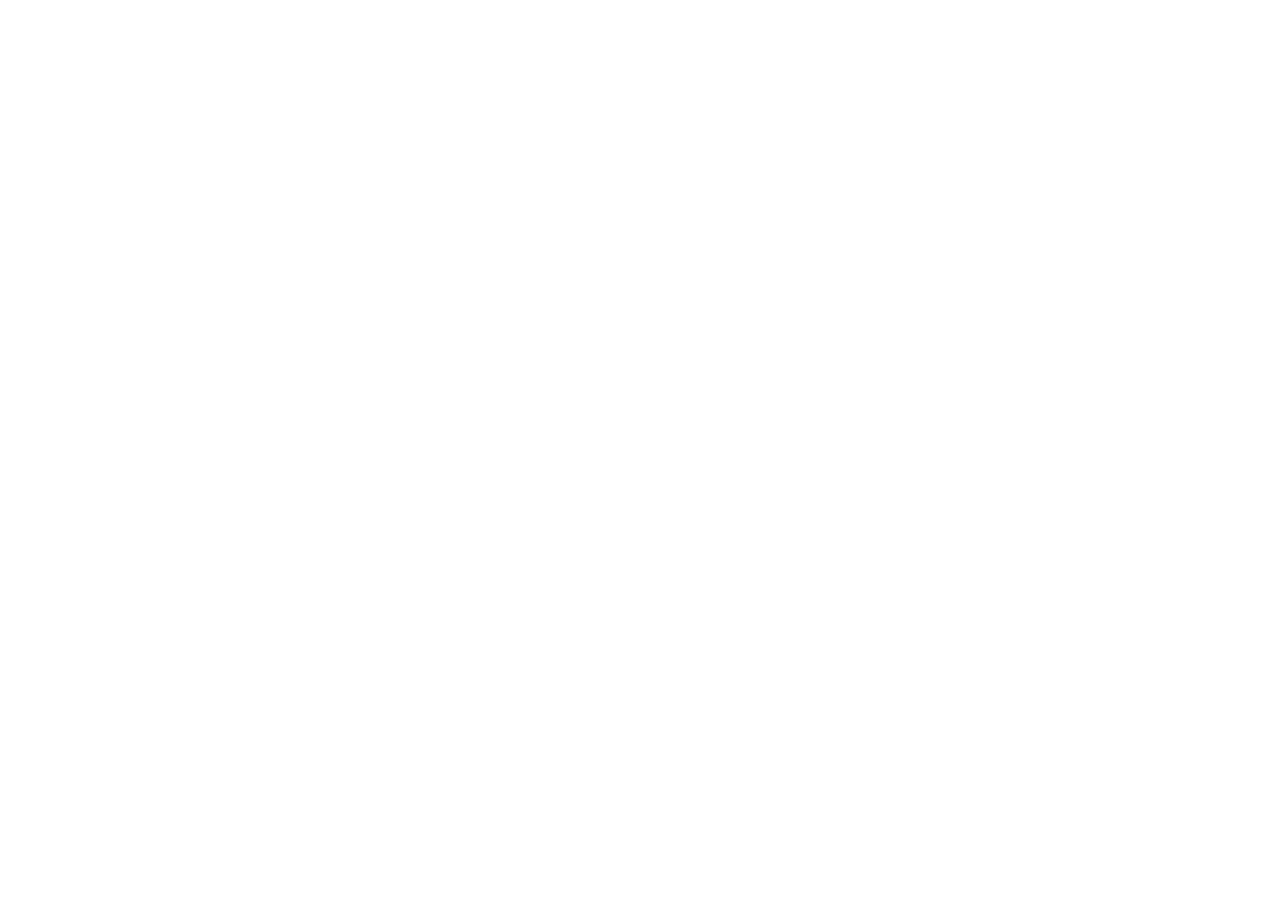
==== ind.html @ 53457034 "cff" ====
<!DOCTYPE html>
<html lang="en">
<head>
    <meta charset="UTF-8">
    <meta http-equiv="X-UA-Compatible" content="IE=edge">
    <meta name="viewport" content="width=device-width, initial-scale=1.0">
    <title>Document</title>
   <meta name="viewport" content="width=device-width, initial-scale=1.0">
   <link rel="stylesheet" href="a.css">
</head>
<body>
 
</body>
</html>
---- a.css ----
h1
{
    color:red;
    font-size:55px;
}
div p{
color:#1ff456;
font-size:2em;
overflow: scroll;
border:2px solid green;
height:20em;
}
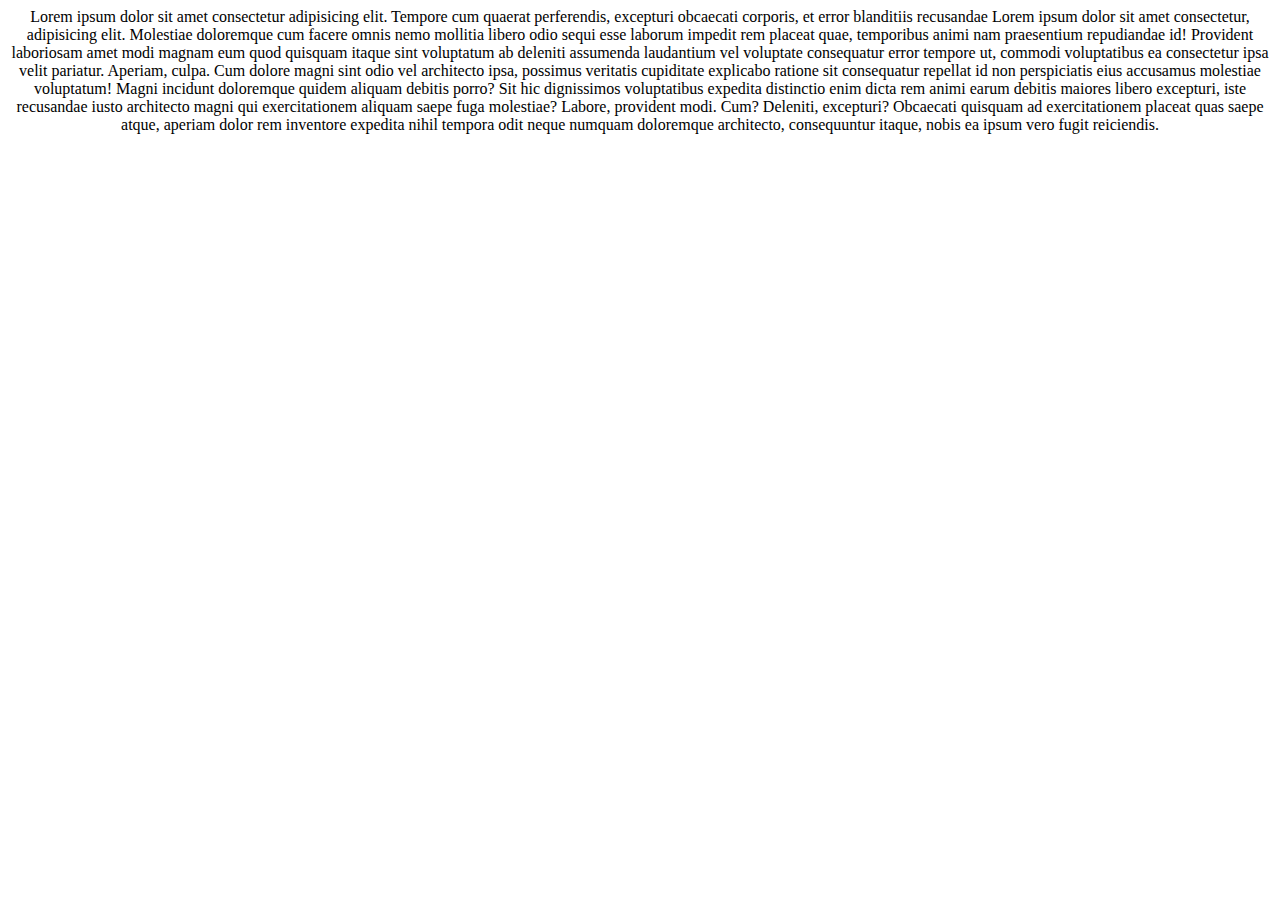
==== commit 44f10596: "cvfv" ====
--- a/ind.html
+++ b/ind.html
@@ -9,6 +9,15 @@
    <link rel="stylesheet" href="a.css">
 </head>
 <body>
- 
+ <center> 
+   <div>
+    Lorem ipsum dolor sit amet consectetur adipisicing elit. Tempore cum quaerat perferendis, excepturi obcaecati corporis, et error blanditiis recusandae 
+    Lorem ipsum dolor sit amet consectetur, adipisicing elit. Molestiae doloremque cum facere omnis nemo mollitia libero odio sequi esse laborum impedit rem placeat quae, temporibus animi nam praesentium repudiandae id!
+    Provident laboriosam amet modi magnam eum quod quisquam itaque sint voluptatum ab deleniti assumenda laudantium vel voluptate consequatur error tempore ut, commodi voluptatibus ea consectetur ipsa velit pariatur. Aperiam, culpa.
+    Cum dolore magni sint odio vel architecto ipsa, possimus veritatis cupiditate explicabo ratione sit consequatur repellat id non perspiciatis eius accusamus molestiae voluptatum! Magni incidunt doloremque quidem aliquam debitis porro?
+    Sit hic dignissimos voluptatibus expedita distinctio enim dicta rem animi earum debitis maiores libero excepturi, iste recusandae iusto architecto magni qui exercitationem aliquam saepe fuga molestiae? Labore, provident modi. Cum?
+    Deleniti, excepturi? Obcaecati quisquam ad exercitationem placeat quas saepe atque, aperiam dolor rem inventore expedita nihil tempora odit neque numquam doloremque architecto, consequuntur itaque, nobis ea ipsum vero fugit reiciendis.
+  </div>
+</center>
 </body>
 </html>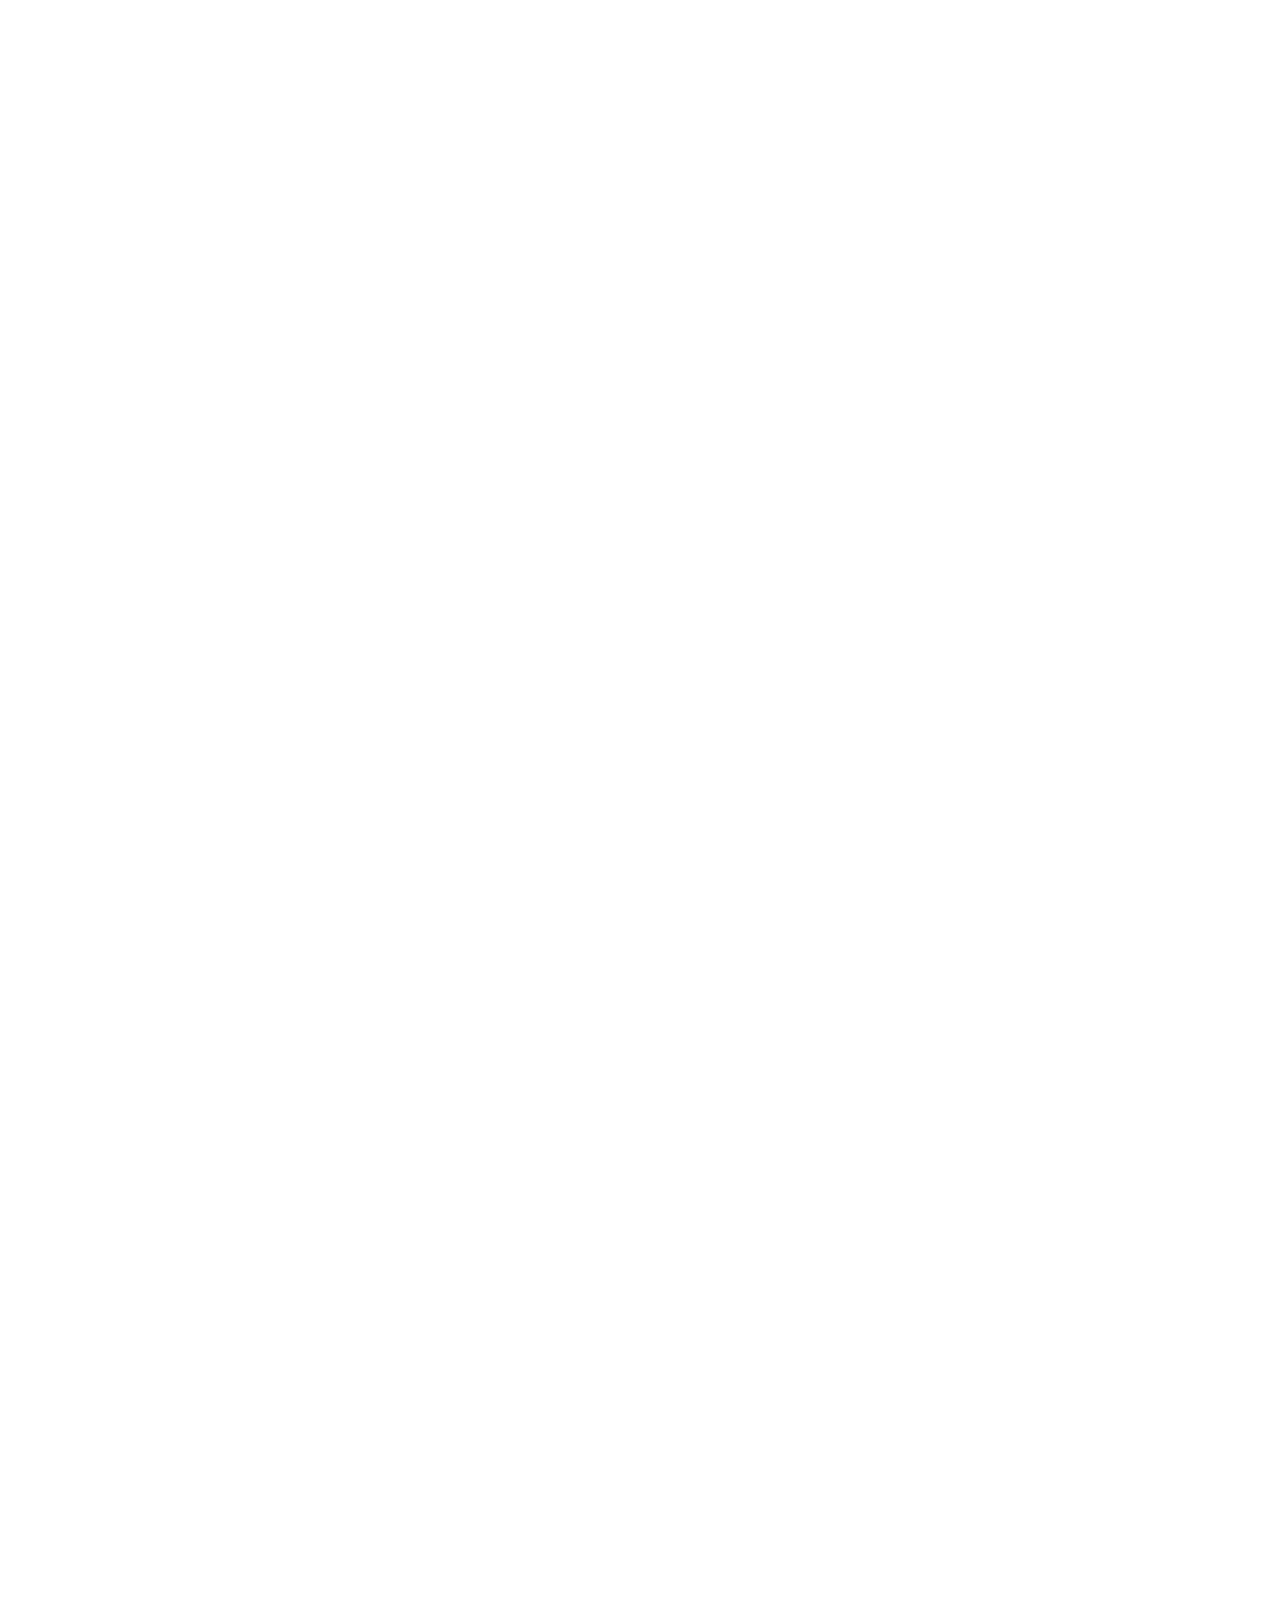
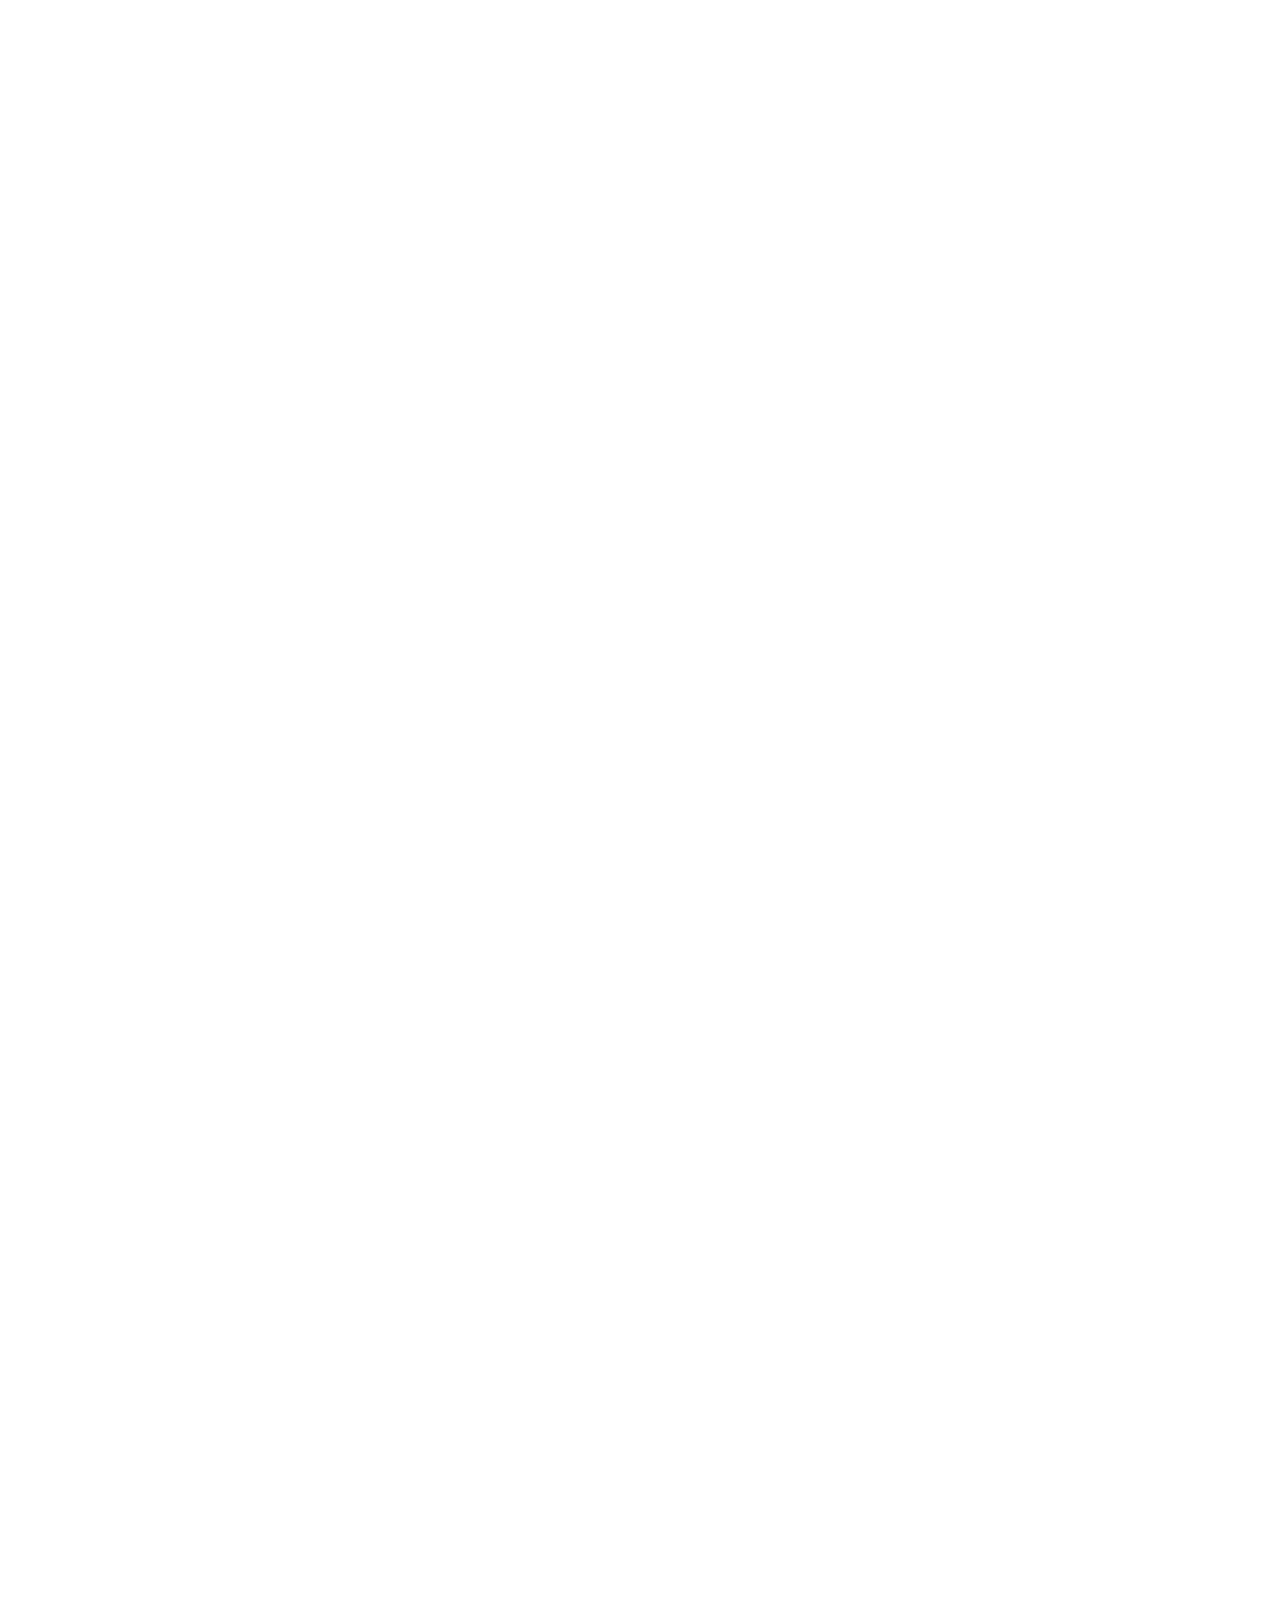
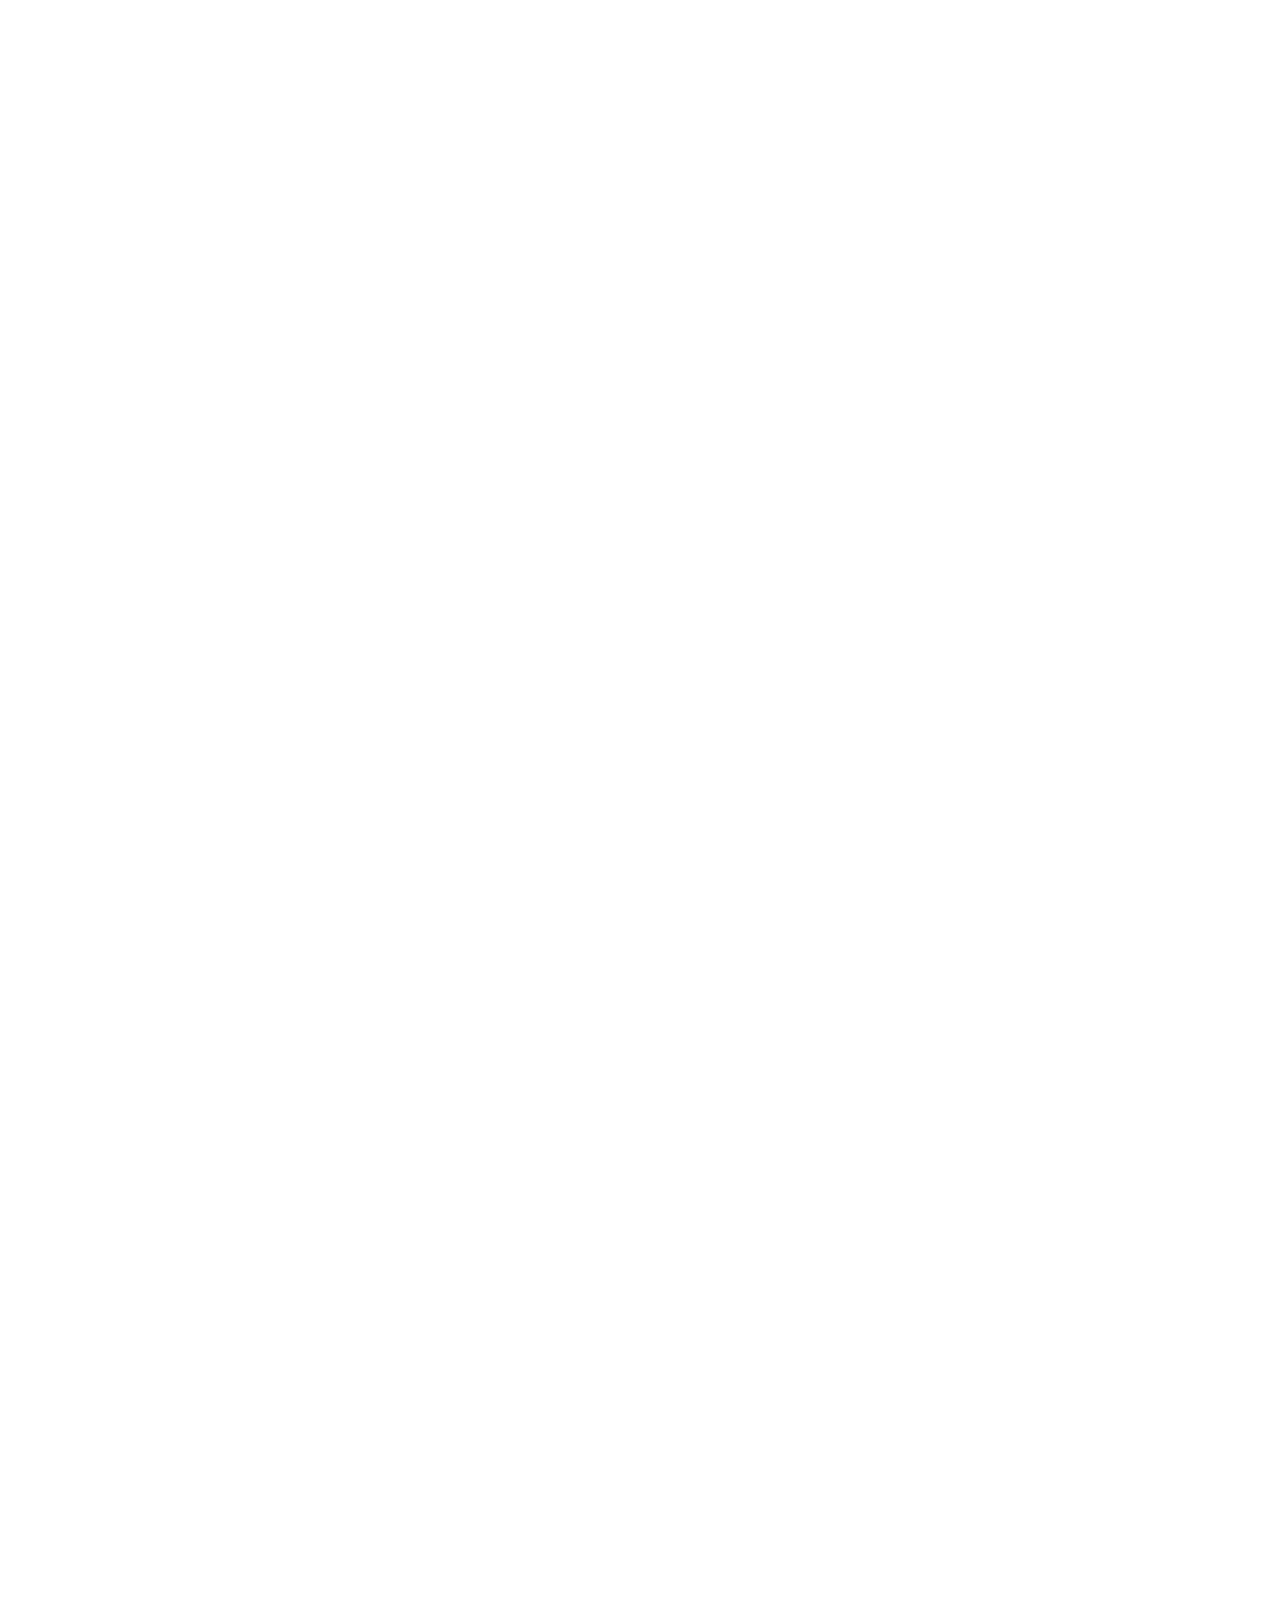
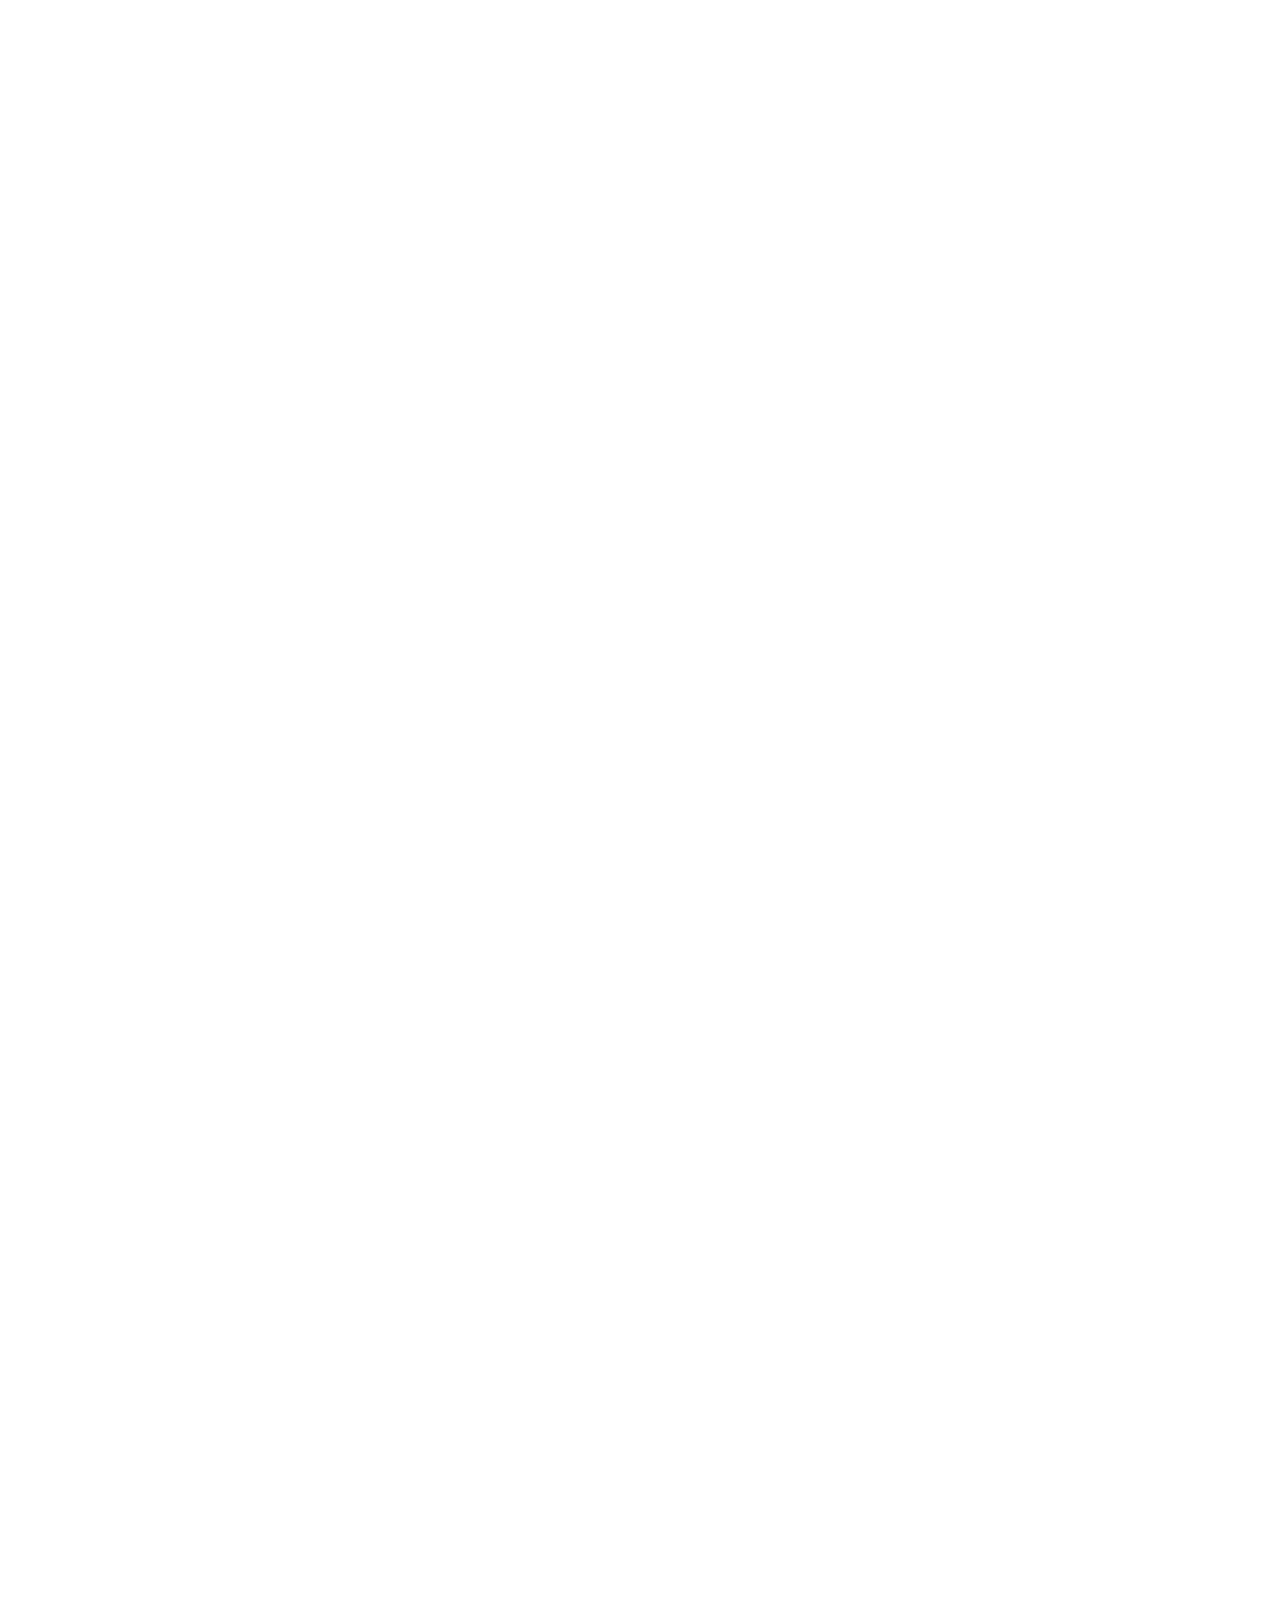
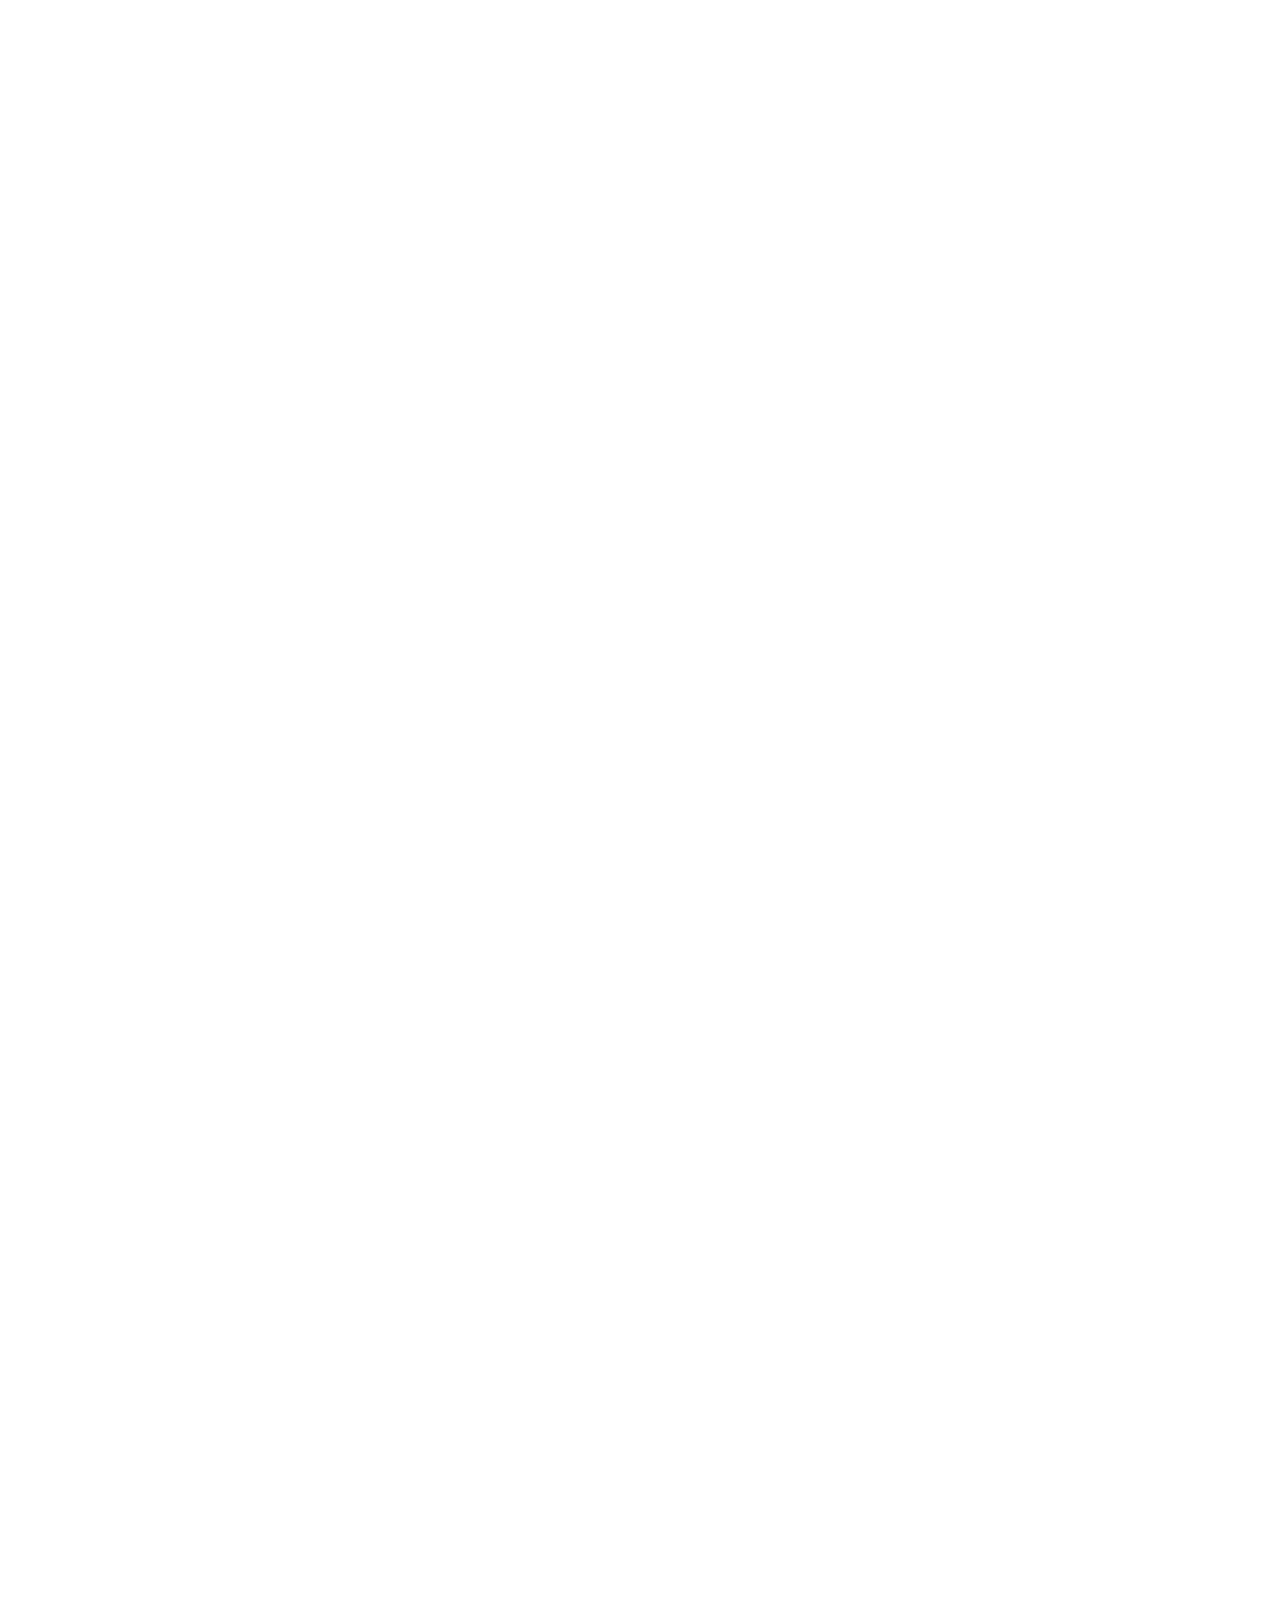
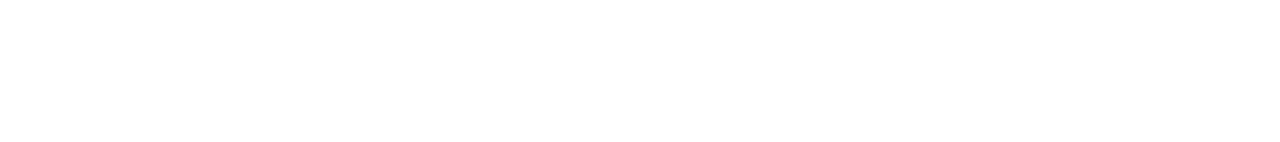
==== commit 21dcb497: "f" ====
--- a/ind.html
+++ b/ind.html
@@ -1,23 +1,121 @@
 <!DOCTYPE html>
 <html lang="en">
 <head>
-    <meta charset="UTF-8">
-    <meta http-equiv="X-UA-Compatible" content="IE=edge">
-    <meta name="viewport" content="width=device-width, initial-scale=1.0">
-    <title>Document</title>
-   <meta name="viewport" content="width=device-width, initial-scale=1.0">
-   <link rel="stylesheet" href="a.css">
+  <meta charset="UTF-8">
+  <meta http-equiv="X-UA-Compatible" content="IE=edge">
+  <meta name="viewport" content="width=device-width, initial-scale=1.0">
+  <title>Document</title>
+  <link rel="stylesheet" href="a.css">
 </head>
 <body>
- <center> 
-   <div>
-    Lorem ipsum dolor sit amet consectetur adipisicing elit. Tempore cum quaerat perferendis, excepturi obcaecati corporis, et error blanditiis recusandae 
-    Lorem ipsum dolor sit amet consectetur, adipisicing elit. Molestiae doloremque cum facere omnis nemo mollitia libero odio sequi esse laborum impedit rem placeat quae, temporibus animi nam praesentium repudiandae id!
-    Provident laboriosam amet modi magnam eum quod quisquam itaque sint voluptatum ab deleniti assumenda laudantium vel voluptate consequatur error tempore ut, commodi voluptatibus ea consectetur ipsa velit pariatur. Aperiam, culpa.
-    Cum dolore magni sint odio vel architecto ipsa, possimus veritatis cupiditate explicabo ratione sit consequatur repellat id non perspiciatis eius accusamus molestiae voluptatum! Magni incidunt doloremque quidem aliquam debitis porro?
-    Sit hic dignissimos voluptatibus expedita distinctio enim dicta rem animi earum debitis maiores libero excepturi, iste recusandae iusto architecto magni qui exercitationem aliquam saepe fuga molestiae? Labore, provident modi. Cum?
-    Deleniti, excepturi? Obcaecati quisquam ad exercitationem placeat quas saepe atque, aperiam dolor rem inventore expedita nihil tempora odit neque numquam doloremque architecto, consequuntur itaque, nobis ea ipsum vero fugit reiciendis.
-  </div>
-</center>
+  <div>Lorem ipsum dolor, sit amet consectetur adipisicing elit. Dolor nam inventore facere illum porro, magnam officia aspernatur animi, repudiandae, minus reiciendis! Aperiam fugiat ipsa aspernatur, a quae eius distinctio temporibus?
+  Recusandae qui ut soluta! Vero ut soluta dignissimos aperiam tempore ipsa hic ratione provident natus nesciunt ad dolor neque, quae iure commodi, praesentium assumenda, cupiditate unde? Cum esse eveniet iste?
+  Aut officiis atque voluptate rerum enim obcaecati modi tenetur earum dolores sequi ex hic labore excepturi quia corrupti nostrum suscipit et odio laboriosam, unde incidunt natus aspernatur! Et, iste eaque.
+  Voluptates laborum natus officia nobis est reiciendis dolorem et perferendis voluptatem eligendi temporibus, ipsum repellat praesentium exercitationem, rerum blanditiis totam minus cumque labore perspiciatis illo, dolores necessitatibus architecto officiis? Eaque.
+  Illo, id natus laudantium at inventore asperiores tempore ab, eveniet eos dolorum aspernatur, magnam laboriosam assumenda earum est repudiandae a soluta cum \
+  
+  Lorem ipsum dolor sit amet consectetur adipisicing elit. Non debitis et natus modi fugiat voluptatem, quidem accusamus incidunt explicabo excepturi nobis nihil nam doloremque nulla itaque architecto eius eligendi molestias?
+  Facere ratione at nisi libero beatae nulla eaque laudantium, eligendi dicta magnam tenetur quidem hic recusandae mollitia provident accusamus molestiae. Itaque exercitationem atque similique nisi quas accusamus labore tempore iure?
+  Facilis sapiente sequi quia maxime atque neque totam voluptatibus reiciendis tenetur ipsam quae ipsum iure a delectus quod ducimus laboriosam, culpa soluta. Dicta odio aliquam eveniet quod voluptatem officiis explicabo!
+  Laudantium sequi, libero ipsa nesciunt similique maxime dolores fugit animi vitae cupiditate exercitationem perferendis quisquam! Dignissimos voluptatibus perspiciatis asperiores neque, libero incidunt pariatur eaque, obcaecati alias soluta culpa doloremque recusandae?
+  Deserunt nemo distinctio tempora iusto itaque explicabo in, laboriosam quidem perspiciatis amet quas blanditiis totam harum placeat ipsa ad id dignissimos, dolorem magni molestias. Impedit incidunt deserunt sint voluptatum beatae?
+  Laudantium odio nesciunt neque placeat, magnam, impedit quae ipsa excepturi explicabo vitae eaque fugiat? Deserunt, officia amet. Temporibus itaque doloribus, earum repudiandae obcaecati, optio officiis, odit ipsam dolorem soluta ab.
+  Quaerat deserunt voluptatibus molestias earum, numquam, quis quidem pariatur quos animi illum architecto aut recusandae facilis aperiam praesentium magni alias, ad mollitia dolorem! Ab dolor magni qui explicabo labore aspernatur?
+  Saepe aspernatur, magnam voluptates reiciendis vitae fuga eum laboriosam, neque aliquam quidem unde possimus doloremque fugiat deserunt atque quae eos cumque doloribus. Blanditiis nemo commodi magnam, culpa sed tempore vel!
+  Ipsam quia quas qui praesentium sed? Excepturi numquam illum sint totam quaerat facere neque, autem pariatur iste nihil reiciendis quae voluptatum quasi vitae voluptates repellat aliquam. Id vel laborum possimus.
+  Doloremque possimus quod necessitatibus iste cumque? Dolore a repellendus reprehenderit, molestias quis dolores voluptas repellat beatae id blanditiis, illum excepturi fugit doloribus, nam eos quibusdam aspernatur harum quas reiciendis adipisci.
+  Aspernatur, neque debitis soluta molestiae illo quia voluptatibus est in vitae sed laborum laboriosam vel facilis, repudiandae placeat ducimus quibusdam quisquam corrupti aliquid nostrum deserunt? Neque impedit minima cumque error.
+  Aliquid sequi commodi nobis soluta, inventore dolor cupiditate amet officiis dolore, temporibus quos itaque fugit, ratione nulla. Quam sapiente dolorum, voluptatem ullam, maxime, eius itaque incidunt magnam eos distinctio excepturi.
+  Harum neque adipisci atque quidem deleniti voluptate, tenetur explicabo omnis ipsum ut aliquid earum nisi laboriosam eum. Repellendus a tenetur autem temporibus, architecto vero itaque labore exercitationem aperiam cum voluptatem?
+  Iste est quia, maiores ullam dolorem ea architecto doloribus molestias. Quaerat iure sapiente ipsam praesentium quo ullam necessitatibus itaque, consectetur rerum aliquam est velit ducimus illum, natus earum voluptas labore.
+  Accusamus modi quis ex obcaecati excepturi voluptates! Architecto esse aliquid nostrum eligendi. Impedit, enim. Quidem quos illo dolorum! Tempora ut iusto officia libero quidem odio voluptatem quod deserunt. Amet, hic.
+  Maxime blanditiis incidunt pariatur ullam veniam beatae, odit doloribus eius nisi molestias sint! Itaque ducimus quae inventore nam quibusdam laboriosam error consequuntur veritatis et obcaecati facere mollitia saepe, ipsam velit!
+  Placeat dolore sunt tempora recusandae vel nam dicta accusamus ex aut? Culpa cupiditate amet voluptates sed quasi repellat soluta, porro, animi incidunt eligendi, omnis officiis cumque? Vel ea iusto recusandae.
+  Quas error excepturi, consequatur nam totam libero tenetur incidunt hic doloremque earum ab amet unde minus ipsum repellat aliquid voluptas, voluptatibus quo voluptates dolore tempore cumque facere dolorem. Corporis, aspernatur.
+  Cum, repellendus dolor, dolorem sequi eaque et ab quo incidunt impedit deserunt neque nam harum voluptatem aspernatur officia reprehenderit minima sunt? Cupiditate cum veniam atque pariatur maiores praesentium, soluta illo?
+  Ad recusandae fugit magni culpa porro doloremque suscipit, perferendis, itaque amet sint mollitia repellat pariatur deserunt inventore sapiente quis autem eos minima accusamus saepe tenetur delectus unde? Possimus, ratione ea.
+  Consequuntur dolor porro, exercitationem, quas sequi minima explicabo tempora totam officia placeat beatae, recusandae alias vel ipsa rem ducimus inventore! A quasi praesentium eligendi, quam fugit reprehenderit velit modi pariatur?
+  Atque in dolorum similique quas rem veniam officia explicabo enim aperiam. Ab, similique! Autem praesentium accusamus culpa, quibusdam totam optio architecto consectetur laborum quidem dolor? Blanditiis neque architecto quod eum?
+  Unde a quam voluptas consectetur, laudantium minima perferendis mollitia numquam, animi facilis eius nulla repudiandae et ipsum ab voluptatibus consequatur, quis dolores asperiores quibusdam beatae omnis nemo. Excepturi, asperiores rerum!
+  Doloribus quam quia suscipit? Ad officia porro, labore fuga at rerum officiis. Est amet debitis quo, culpa fugit dolore animi? Saepe, at nulla? Corrupti veritatis similique, dolor sunt debitis ipsam.
+  Laboriosam ea est mollitia tempore iste asperiores delectus! Natus laboriosam laborum officiis? Iure suscipit eius nemo adipisci minima ad repellat porro doloribus voluptate corporis asperiores, iusto tenetur molestiae aliquid reiciendis.
+  Cumque quos sunt ipsa eum officiis totam consectetur, quo quibusdam iusto modi! Asperiores eos laborum, itaque eum veritatis, assumenda fuga rerum tempora sapiente ut eveniet alias voluptas corrupti esse doloribus!
+  Non minima consectetur magnam deleniti obcaecati beatae rerum repellendus fugiat. Temporibus odio dolor sunt molestias exercitationem suscipit totam, voluptates repellat, distinctio, dolores ea optio! Odit totam atque tempore accusantium ad.
+  Incidunt odio blanditiis quisquam distinctio error, eum enim esse officia consequatur earum corrupti dignissimos laboriosam, dolores tempora, aspernatur expedita voluptatem ab unde minima accusamus! Consectetur totam odit cumque ex maxime.
+  Quas nemo suscipit assumenda laudantium ipsum dolorum sequi, rerum nam culpa officiis quod quam, non natus. Illo sequi, deleniti repellendus ipsam recusandae, molestiae soluta optio sunt nostrum voluptate reiciendis? Totam!
+  Autem nisi a maiores dignissimos obcaecati provident vitae repellat minus laudantium ex sunt nostrum cupiditate velit perspiciatis adipisci iusto, commodi ut, excepturi totam aliquam quos, voluptate facilis sit. Quam, recusandae!
+  Fugit iusto praesentium dolores officiis ipsum, quod fugiat vero eum saepe pariatur corporis quae similique iste facere soluta doloribus rem eveniet repudiandae! Praesentium adipisci cupiditate dignissimos quaerat et, animi culpa!
+  Impedit voluptate et, numquam ea cupiditate expedita ipsam sit eius illo suscipit commodi natus voluptatem fuga debitis iure quae tempore molestiae rerum perspiciatis reiciendis qui corporis soluta reprehenderit laborum! Sed.
+  Ipsam ratione eveniet quisquam vitae. Voluptatem sapiente mollitia esse maiores, quasi perspiciatis recusandae necessitatibus saepe, earum quisquam temporibus natus totam nesciunt harum ea ipsa voluptates sit obcaecati, nobis modi quam.
+  Quidem dicta quod quis doloribus asperiores molestiae, velit animi sunt nihil accusantium ipsa modi quos. Deleniti numquam dolores, fuga cupiditate ab debitis beatae! Voluptate accusamus nobis unde placeat, impedit iusto!
+  Consequatur, architecto nesciunt voluptatibus iste, officiis eum quo mollitia doloribus, in tempora vitae ratione. Maxime, labore at perferendis placeat voluptatibus ut itaque hic molestias inventore voluptatem illo explicabo! Reprehenderit, deleniti.
+  Consequatur, veniam laboriosam amet dicta, odit reiciendis natus nulla eius quae tempora velit eaque esse nesciunt temporibus vitae iure nam saepe? Saepe reprehenderit facilis incidunt placeat modi cum optio laboriosam?
+  Sequi laboriosam aut est accusantium, at saepe ipsa tempora suscipit eius sed harum asperiores assumenda neque doloribus eligendi repellat! Sint ab saepe accusamus distinctio! Voluptate expedita perferendis repudiandae rerum. Rem.
+  Aut assumenda fugiat, voluptatem beatae consequatur molestiae neque cupiditate blanditiis, quam cumque eius modi quo. Aliquid illum, provident similique voluptates qui exercitationem eligendi accusamus itaque omnis nulla culpa sequi iure!
+  Cumque, nemo dicta? Maiores, ratione. Eligendi dolore aperiam corrupti consequatur voluptatibus soluta numquam ab, vero quas aliquam incidunt pariatur blanditiis consectetur perferendis, laudantium optio, vitae animi maxime facilis quibusdam provident!
+  Beatae maxime deleniti minus odit nesciunt tempore ad autem repellendus iste veniam eligendi omnis fuga quasi mollitia nostrum, eum accusantium sapiente corporis, natus quaerat porro explicabo aperiam nihil! Omnis, tenetur.
+  Quae quia perferendis excepturi, saepe minima quam accusamus animi minus iure sit ratione molestiae provident. Magnam laborum, distinctio nemo porro illum, aperiam odio cupiditate alias earum velit accusamus nisi totam?
+  Vitae suscipit voluptates aut cupiditate ea, quaerat excepturi provident dolores consectetur maxime eligendi! Quis optio, nemo officiis, alias libero fuga quo nam dolores, corporis vero hic beatae neque aliquam consequatur!
+  Molestiae nesciunt enim suscipit vero, blanditiis impedit cum illo perspiciatis soluta optio provident sunt aut iure officiis ea eos est dolorum nemo vitae dolor natus unde! Sed quo omnis voluptatem.
+  Laboriosam sunt doloribus ipsa vero consectetur perferendis quasi iste placeat laudantium similique, ex repellat error voluptatibus magnam numquam ratione nostrum tenetur alias aut. Repellat, culpa neque sit soluta officia non?
+  Ad voluptatem sit ratione, vel deserunt, eligendi eius ipsa quidem omnis iure soluta veniam consequuntur! Debitis, expedita. Quo similique perspiciatis nulla necessitatibus corrupti sapiente accusamus excepturi ullam tenetur, sed nemo?
+  Modi laboriosam, dicta alias, exercitationem harum quibusdam id atque quos corporis aut quaerat quas esse nam incidunt temporibus, aliquam ducimus consectetur illum fugit expedita laborum quae ea debitis ex! Deleniti.
+  Quo nihil quasi vitae ab, eveniet pariatur laboriosam sunt corrupti facere culpa dolorem, aspernatur iste repellendus in dolores facilis sint. Laboriosam cumque animi possimus numquam itaque officia quos vel similique.
+  Ea asperiores placeat dignissimos tempore, maxime molestias ipsum possimus ut quas hic sed at doloribus aspernatur, dolorem odio error fugit odit laborum optio necessitatibus itaque? Fuga nulla soluta sunt veritatis.
+  Labore officiis autem adipisci. Ullam odio, fugiat saepe neque reiciendis tenetur. Voluptatum recusandae labore, doloremque nemo inventore esse aspernatur nostrum numquam magni quia dolore aut ad accusantium delectus soluta in?
+  Perspiciatis dignissimos esse unde porro nesciunt omnis enim maiores rerum sint minus, distinctio soluta, et vero? Blanditiis deserunt, debitis id, assumenda sit numquam doloremque et tempore iste cupiditate consequuntur in.
+  Harum fugit ratione, inventore distinctio porro impedit debitis sapiente veniam deleniti voluptatibus voluptatum, eligendi, facilis soluta neque fugiat exercitationem et explicabo animi totam dolore! Hic culpa beatae quisquam excepturi ipsum.
+  Cum exercitationem facilis, numquam quam, debitis labore necessitatibus eum nam praesentium accusantium molestias officia amet? Suscipit repudiandae consectetur aut dolorum deserunt dolore dolores. Nemo veniam accusamus delectus sunt, reiciendis error?
+  Facere laborum quos accusamus ducimus blanditiis quam eos, nihil quis voluptates perspiciatis et neque, cum corporis saepe nemo facilis voluptatibus suscipit necessitatibus. Aperiam praesentium quia nam! Sapiente cumque quae est!
+  Ea et quos quisquam eaque quidem totam sint, cum temporibus a dolore neque. Expedita ad voluptates iusto recusandae amet excepturi, inventore porro vitae quia temporibus? Numquam, optio. Pariatur, id neque.
+  Quisquam temporibus, deserunt et assumenda iure harum quo dicta, alias vel quasi ratione! Repellat et delectus culpa harum? Sit, provident? A et quae nihil accusantium natus rerum quos velit corporis!
+  Cum natus laudantium harum? Autem repellat, culpa quidem dolore, ullam sapiente tenetur expedita distinctio cumque amet enim sed! Pariatur provident ipsam vero molestias tempore velit consequatur labore vel sed autem.
+  Consequuntur magni iusto in reiciendis, modi nihil, velit, sunt ipsam incidunt asperiores similique sint id odio. Aut, doloribus quibusdam, laboriosam repellendus placeat hic consectetur maxime tenetur quasi rem natus molestiae?
+  Aut, repellat voluptatibus. Dolore, aliquam dolores? Veniam aut architecto quaerat vel adipisci quibusdam corrupti debitis nesciunt sint voluptatem! Ipsum quam eligendi maiores recusandae ut voluptatem culpa fugit reprehenderit similique at!
+  Neque doloribus esse quae quam ut et inventore aperiam possimus ratione debitis, aspernatur totam officia nulla odit repellat culpa voluptatum dolorem perspiciatis est, incidunt velit. Nisi fugiat sunt totam et.
+  Consequatur fugiat veniam, iste id eligendi sit placeat voluptatibus dolor rerum unde corporis odit consectetur, perferendis maxime quaerat ex rem in illum sint? Cum quaerat commodi eius doloribus voluptatem at!
+  Quo sit voluptatem nulla maiores fugiat illo repudiandae autem sequi impedit incidunt consequuntur, corporis rerum pariatur eligendi consequatur. Culpa minus praesentium commodi impedit ex tenetur sed, saepe aspernatur omnis eveniet.
+  Soluta nostrum veniam error nam est praesentium, quis reprehenderit saepe, modi, cum blanditiis. Debitis autem placeat saepe iusto molestiae totam, dicta, laudantium at quod ullam rem soluta ipsum, blanditiis exercitationem!
+  Quas optio beatae similique, ut ad cumque sunt odit dolor vitae fugit mollitia molestiae sequi illum velit. Earum magnam illo suscipit ab aut recusandae, et dignissimos autem voluptate ipsam repellendus.
+  Fugit, dicta. A nostrum tempore, sed nam quasi eum maxime vel necessitatibus, deserunt corrupti ullam! Iure soluta esse velit officiis error odio. Unde earum eum nostrum vero? Repudiandae, impedit quia?
+  Vero aspernatur eveniet quo ipsam laudantium fugit officia alias eaque sapiente. Aperiam debitis, facere, reprehenderit, ad voluptatibus quasi sit molestiae magnam nisi odit optio delectus nostrum similique alias. Dolore, porro!
+  Reprehenderit neque dignissimos sunt corrupti eius animi pariatur eligendi nemo! Nisi dolorem laudantium eaque dolores quae assumenda, delectus officia temporibus aliquid nam fugit. Rerum tempora blanditiis odit omnis similique nemo.
+  Nemo, eveniet perferendis voluptas magnam voluptatum id nam soluta incidunt fuga dolores? Unde itaque odit inventore, nihil distinctio delectus neque sit amet obcaecati laborum ab, dignissimos ducimus ut cupiditate dolorem?
+  Velit aut voluptatibus impedit optio! Aspernatur rerum, cum error autem saepe velit veritatis quis beatae illum, culpa distinctio. Doloremque qui laborum optio eveniet in dolores, aliquam accusamus rerum minima odit?
+  Eligendi rem vel reprehenderit nisi impedit delectus voluptas, harum mollitia explicabo obcaecati natus magnam similique voluptatem atque aut inventore non nostrum unde velit ratione rerum ipsam? Enim qui cum temporibus?
+  Consequuntur, laudantium ab dicta ullam fuga architecto sunt mollitia deserunt dignissimos quasi illo quidem quia tempore tempora, incidunt rerum iusto nulla quibusdam animi cupiditate, temporibus repudiandae. Repellendus optio doloribus eaque.
+  Repudiandae similique deserunt consectetur id! Quia unde quis tempore? Similique libero alias, officiis sint, perferendis cupiditate praesentium quibusdam distinctio laborum iste, eius beatae! Neque ipsa eos quisquam corrupti, voluptas perspiciatis.
+  Quaerat fugit quis quisquam, officiis iste harum. Nisi facilis exercitationem quibusdam a culpa rerum voluptate numquam quia expedita impedit eos adipisci explicabo esse, alias suscipit eligendi architecto dolorum dolor soluta.
+  Beatae repellendus a non minima dolore reiciendis in quibusdam ipsa ex explicabo! Sed quod ipsam accusamus commodi, quasi ab dolore cumque placeat debitis explicabo quas inventore aspernatur neque voluptatum odit.
+  Deleniti facere doloribus ullam ex, quas, velit corrupti eligendi culpa repudiandae neque ipsum quidem inventore saepe accusamus. Ea veritatis, consequatur nihil obcaecati ipsum ducimus neque quas, facilis id earum rem.
+  Consectetur in nobis nemo, sapiente libero voluptatem obcaecati officiis facilis animi numquam, recusandae quaerat? Dignissimos quos eaque natus, animi excepturi, quisquam magnam fuga maxime molestias perferendis earum, aut quidem repellat.
+  Ut consequatur voluptatibus et esse animi a dolorem porro mollitia iure neque corporis, illum sed praesentium ipsa? Vitae, facere! Est ratione error doloribus veniam voluptatem, cupiditate soluta aliquid inventore vel?
+  Dolorem quasi, facilis et unde nam, laboriosam numquam quibusdam minus, commodi delectus repellat amet cum sed repudiandae ullam. Earum architecto dolores itaque obcaecati beatae amet at totam, quibusdam enim in!
+  Adipisci ducimus vel maiores minima culpa repellat odio praesentium iusto obcaecati deleniti, corrupti iste reiciendis temporibus error perspiciatis animi ullam dicta eaque. Molestiae culpa similique, ducimus voluptatum modi odio quidem?
+  Dolore libero dolores nihil tempore magnam, odio quis, cum illo nam blanditiis, iusto ab quasi. Sequi, dolore ipsum repellat deserunt voluptate omnis saepe, corporis, suscipit tenetur nemo atque id laudantium.
+  Incidunt modi quod perferendis sunt sapiente fugit laboriosam qui placeat est molestias aliquid dolores, adipisci in maxime officia quidem accusantium quos? Saepe labore quia quod ullam quisquam! Ad, cum in!
+  Cupiditate dicta vitae iste labore sapiente rerum sint quis nesciunt quaerat quod modi doloremque blanditiis quasi deserunt expedita ullam fugiat magnam dolore officiis, sunt repudiandae! Et qui quibusdam excepturi quisquam.
+  Ducimus odio, ea quos amet quasi soluta maxime excepturi laboriosam, minima aperiam consequuntur, a assumenda recusandae? Placeat eos dignissimos neque accusamus a quas? Consequatur natus tempore soluta vel. Explicabo, amet.
+  Ab expedita ducimus laborum ad commodi enim quia iusto, eum dignissimos dolore est id illo obcaecati sit praesentium necessitatibus eius reprehenderit culpa delectus perferendis, quas molestias. Doloribus tempora fugit dolorum.
+  Dignissimos modi dicta debitis expedita ut veniam incidunt cum dolorem doloremque sint hic quo, quam dolores commodi officia eaque rerum, animi ad recusandae. Minus quae possimus tenetur error architecto sapiente?
+  Fugit soluta sapiente ea eos nesciunt harum sunt placeat. Corporis sit, animi eum rem laboriosam dolor accusamus aliquid explicabo officiis repudiandae nobis magni accusantium ea. Rem quas incidunt laudantium nisi!
+  Porro natus temporibus soluta magni amet maiores, exercitationem dolorem quae explicabo nam tenetur aliquid. Explicabo mollitia adipisci consequatur quibusdam quis odio minima quod exercitationem eaque, ut nulla iusto, possimus tenetur?
+  Placeat ullam quod error aperiam expedita tenetur animi odio laborum cupiditate, repellat, illum sed consequatur incidunt officiis autem, rerum quaerat temporibus aliquam enim aspernatur ea numquam molestias eligendi. Voluptatibus, assumenda?
+  Nemo dignissimos itaque voluptate aliquam aliquid consequuntur veniam eos placeat neque et nulla dolorem, delectus distinctio maiores deserunt enim in fugiat. Vel, asperiores sunt consectetur maiores quod eaque dolorum iusto.
+  Magnam corporis dignissimos necessitatibus ea itaque optio voluptatum veritatis dolorum sunt recusandae, repudiandae non officia quod blanditiis culpa omnis laborum consequatur, ut fugiat esse? Debitis, accusantium facilis. Necessitatibus, doloremque iusto!
+  Error delectus perferendis velit, provident consectetur expedita debitis ad quisquam incidunt, dolores eum, magni sapiente. Provident odit magnam autem! Similique quas sed ipsam eligendi voluptatum amet excepturi quam nemo illo!
+  Ratione ipsum totam in numquam, soluta vel? Dolores velit itaque soluta iste, quae voluptates doloribus minima aliquid libero blanditiis quod illum dolorem consequuntur ipsum nesciunt. Molestias consectetur repellat officiis laborum.
+  Et dolore laudantium, dicta qui temporibus repudiandae soluta quas totam eum? Corrupti, perspiciatis asperiores quibusdam quaerat reprehenderit natus dolores placeat? Quidem, culpa harum id quae quos at quis reprehenderit ad.
+  Ratione ab itaque qui eaque beatae distinctio architecto illo dolores, doloremque, consequatur nihil autem quam soluta excepturi a eum. Laborum, expedita culpa! Repellendus dolore nam delectus, alias tenetur maiores cum?
+  Autem odio modi vero! Dolor fuga nobis quis sunt maiores optio iure debitis provident repellendus, voluptatum reiciendis officiis dolorem aliquam cupiditate impedit ducimus, est numquam? Dolorum tempore voluptate delectus autem.
+  Dolore, in? Voluptatum cum iusto nulla ratione error tenetur nihil voluptatem eos, perspiciatis aperiam eveniet ducimus facilis consequatur magnam explicabo sapiente maxime et minus eligendi saepe unde! Iste, vitae dolor.
+  Blanditiis expedita porro libero magnam, soluta voluptate maxime rem error reiciendis quia tenetur enim ex numquam perspiciatis officia eligendi quod sint natus, deserunt nostrum ducimus qui illum dolorum quis? Tempore?
+  Eius rem veniam itaque dolorem explicabo autem earum, voluptatem dicta corrupti aperiam doloremque eum et voluptatum quasi dolor doloribus possimus molestias consequatur? Vel consequuntur, iusto provident harum reiciendis suscipit quisquam.
+  Ducimus ut temporibus nulla facilis doloremque libero sequi itaque magnam aspernatur saepe perferendis totam, a natus, ex impedit unde iste reprehenderit, omnis veniam dignissimos aliquam veritatis quibusdam placeat quas. Saepe?
+  Aperiam soluta vitae esse aspernatur, obcaecati dicta veritatis dolorum quas provident ex beatae expedita perspiciatis magnam, amet facere similique sequi maiores, harum odio. Possimus officia odio voluptatum minus itaque consectetur!
+  Corrupti ad placeat dignissimos totam impedit expedita commodi eos, ducimus debitis tempora perspiciatis labore sequi tempore nisi inventore! Maxime facere velit, quas reiciendis excepturi dolorem illo exercitationem sint ratione accusantium?
+  
+  
+  voluptas quis! Ea excepturi cumque blanditiis quas nobis.</div>
 </body>
 </html>--- a/a.css
+++ b/a.css
@@ -1,12 +1,13 @@
-h1
-{
-    color:red;
-    font-size:55px;
+body{
+background-image: url(https://images.unsplash.com/photo-1633114128174-2f8aa49759b0?ixlib=rb-1.2.1&ixid=MnwxMjA3fDF8MHxlZGl0b3JpYWwtZmVlZHwxMXx8fGVufDB8fHx8&auto=format&fit=crop&w=500&q=60);
+background-repeat: no-repeat;
+background-attachment:fixed;
+background-size: 100%;
 }
-div p{
-color:#1ff456;
-font-size:2em;
-overflow: scroll;
-border:2px solid green;
-height:20em;
+div{
+    opacity:0.9;
+    font-size:30px;
+    color:white;
+
+
 }